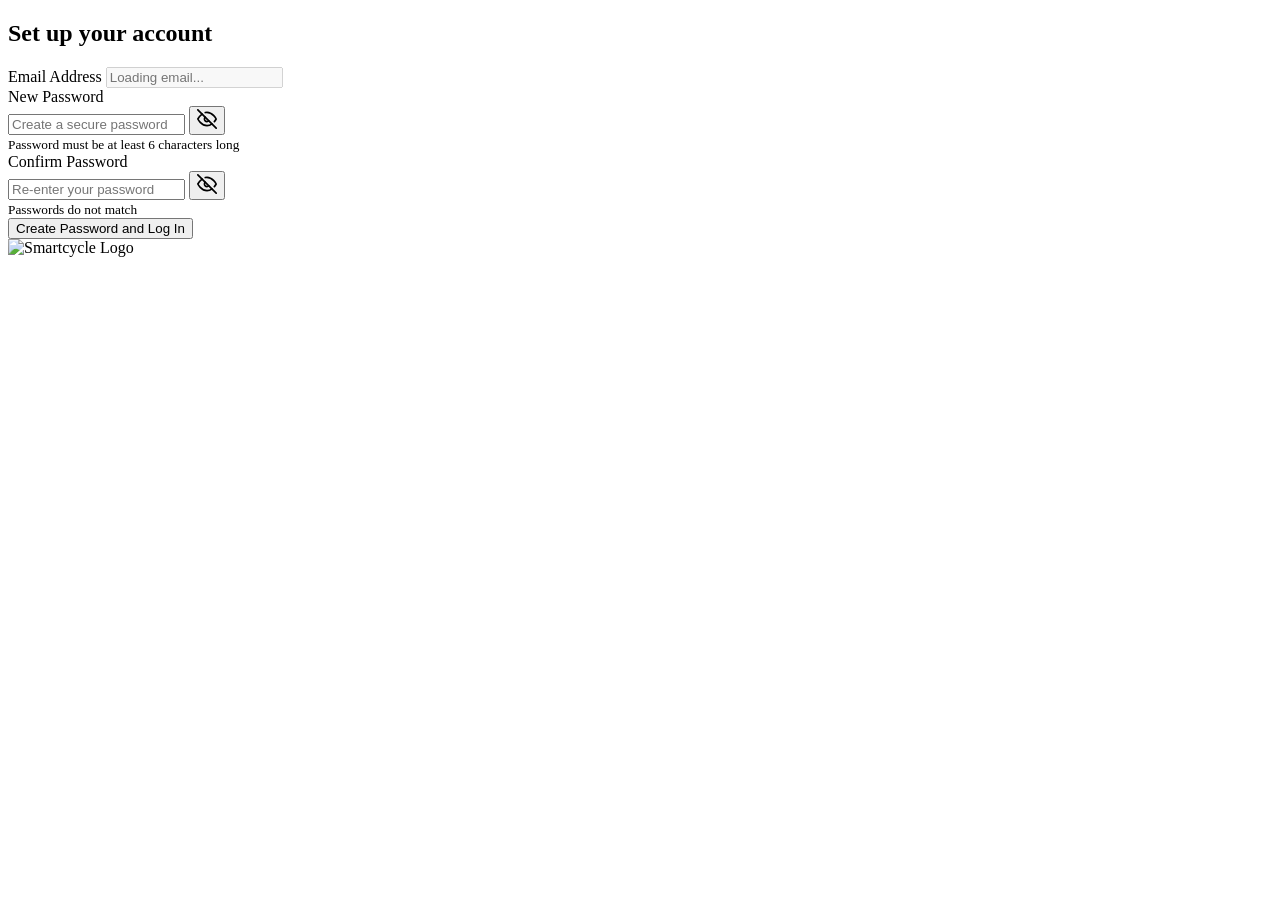
==== account_setup.html @ f35612db "Create account_setup.html" ====
<!DOCTYPE html>
<html lang="en">
<head>
    <meta charset="UTF-8">
    <meta name="viewport" content="width=device-width, initial-scale=1.0">
    <title>Set Up Your Account</title>
    <link rel="preconnect" href="https://fonts.googleapis.com">
    <link rel="preconnect" href="https://fonts.gstatic.com" crossorigin>
    <link rel="stylesheet" href="https://fonts.googleapis.com/css2?family=Poppins:wght@400;500;600&display=swap">
    <link rel="stylesheet" href="login.css">
</head>
<body>
    <main class="login-container">
        <section class="form-side" aria-label="Account setup form">
            <header>
                <h1>Set up your account</h1>
            </header>

            <form id="setupForm" method="post" action="" novalidate>
                <div class="form-group">
                    <label for="email">Email Address</label>
                    <input 
                        type="email" 
                        id="email" 
                        name="email"
                        readonly 
                        disabled
                        placeholder="Loading email...">
                </div>

                <div class="form-group">
                    <label for="password">New Password</label>
                    <div class="input-wrapper">
                        <input 
                            type="password" 
                            id="password" 
                            name="password" 
                            placeholder="Create a secure password" 
                            required 
                            aria-required="true"
                            aria-invalid="false"
                            aria-describedby="passwordError">
                        <button type="button" class="toggle-password" onclick="togglePassword('password', 'toggleIcon1', 'toggleButton1')"
                            aria-label="Show password" aria-pressed="false" id="toggleButton1">
                            <svg id="toggleIcon1" xmlns="http://www.w3.org/2000/svg" width="20" height="20" viewBox="0 0 24 24"
                                fill="none" stroke="currentColor" stroke-width="2" stroke-linecap="round" stroke-linejoin="round" aria-hidden="true">
                                <path d="M17.94 17.94A10.07 10.07 0 0 1 12 20c-7 0-11-8-11-8a18.45 18.45 0 0 1 5.06-5.94M9.9 4.24A9.12 9.12 0 0 1 12 4c7 0 11 8 11 8a18.5 18.5 0 0 1-2.16 3.19m-6.72-1.07a3 3 0 1 1-4.24-4.24"></path>
                                <line x1="1" y1="1" x2="23" y2="23"></line>
                            </svg>
                        </button>
                    </div>
                    <small id="passwordError" role="alert">Password must be at least 6 characters long</small>
                </div>

                <div class="form-group">
                    <label for="confirmPassword">Confirm Password</label>
                    <div class="input-wrapper">
                        <input 
                            type="password" 
                            id="confirmPassword" 
                            name="confirmPassword" 
                            placeholder="Re-enter your password" 
                            required 
                            aria-required="true"
                            aria-invalid="false"
                            aria-describedby="confirmPasswordError">
                        <button type="button" class="toggle-password" onclick="togglePassword('confirmPassword', 'toggleIcon2', 'toggleButton2')"
                            aria-label="Show password" aria-pressed="false" id="toggleButton2">
                            <svg id="toggleIcon2" xmlns="http://www.w3.org/2000/svg" width="20" height="20" viewBox="0 0 24 24"
                                fill="none" stroke="currentColor" stroke-width="2" stroke-linecap="round" stroke-linejoin="round" aria-hidden="true">
                                <path d="M17.94 17.94A10.07 10.07 0 0 1 12 20c-7 0-11-8-11-8a18.45 18.45 0 0 1 5.06-5.94M9.9 4.24A9.12 9.12 0 0 1 12 4c7 0 11 8 11 8a18.5 18.5 0 0 1-2.16 3.19m-6.72-1.07a3 3 0 1 1-4.24-4.24"></path>
                                <line x1="1" y1="1" x2="23" y2="23"></line>
                            </svg>
                        </button>
                    </div>
                    <small id="confirmPasswordError" role="alert">Passwords do not match</small>
                </div>

                <button type="submit" class="login-button" id="submitBtn">Create Password and Log In</button>
            </form>

            <footer class="logo">
                <img src="photo/logo_name.png" alt="Smartcycle Logo" class="logo-image">
            </footer>
        </section>

        <aside class="glass-side" aria-hidden="true"></aside>
    </main>

    <dialog id="successModal" aria-labelledby="successTitle" aria-describedby="successDesc">
        <div class="modal-icon success" aria-hidden="true">✓</div>
        <h2 id="successTitle" class="modal-title">Account Ready!</h2>
        <p id="successDesc" class="modal-message">Your password has been set up. Logging you in now...</p>
    </dialog>

    <dialog id="errorModal" aria-labelledby="errorTitle" aria-describedby="errorDesc">
        <button class="modal-close" id="modalCloseBtn" aria-label="Close">✕</button>
        <div class="modal-icon error" aria-hidden="true">✕</div>
        <h2 id="errorTitle" class="modal-title">Setup Failed</h2>
        <p id="errorDesc" class="modal-message">The invitation link may be invalid or expired. Please check with your Super Admin.</p>
    </dialog>

    <script src="https://cdn.jsdelivr.net/npm/@supabase/supabase-js@2"></script>
    <script src="setup_account.js"></script>
</body>
</html>
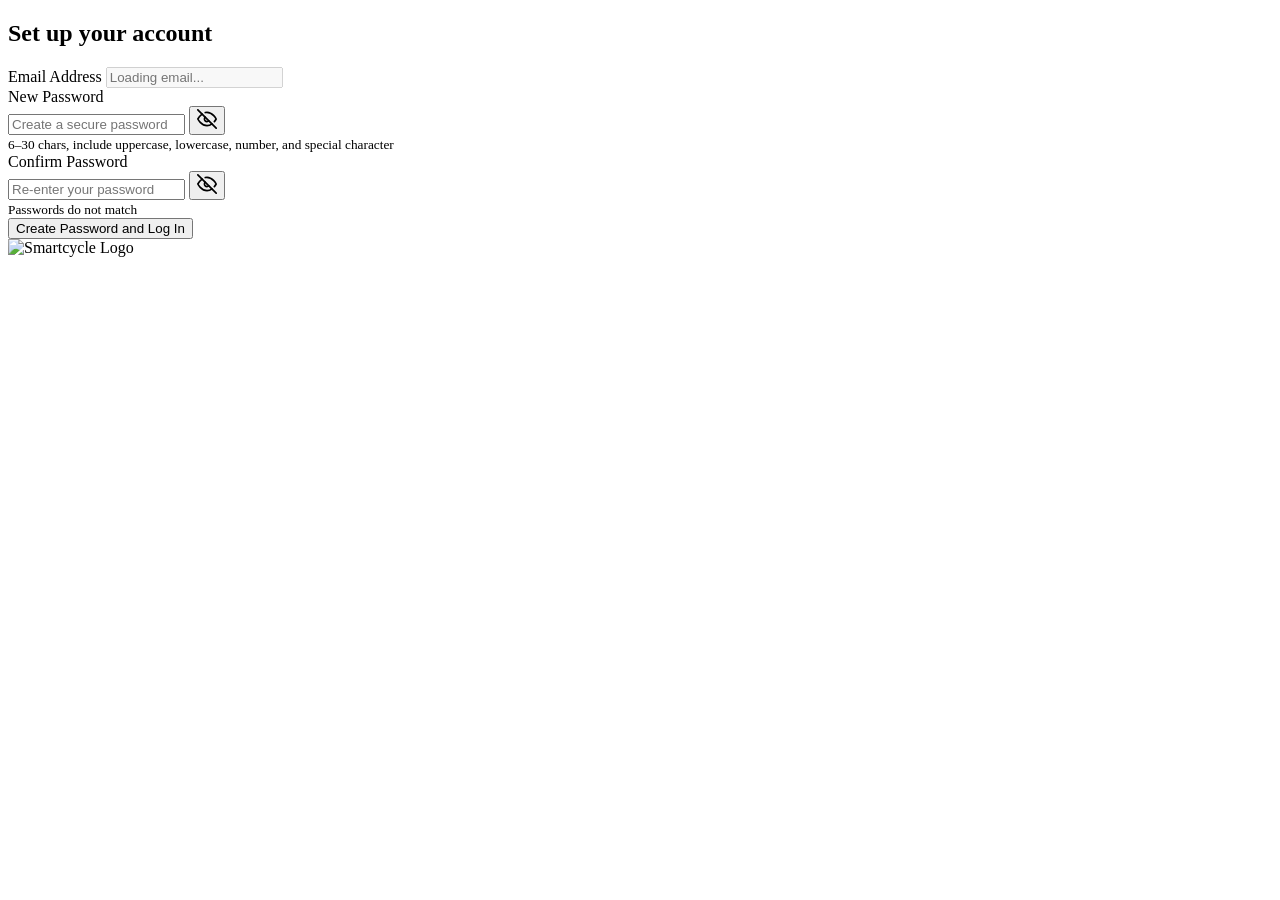
==== commit bc778269: "Update account_setup.html" ====
--- a/account_setup.html
+++ b/account_setup.html
@@ -9,6 +9,7 @@
     <link rel="stylesheet" href="https://fonts.googleapis.com/css2?family=Poppins:wght@400;500;600&display=swap">
     <link rel="stylesheet" href="login.css">
 </head>
+    
 <body>
     <main class="login-container">
         <section class="form-side" aria-label="Account setup form">
@@ -36,6 +37,7 @@
                             id="password" 
                             name="password" 
                             placeholder="Create a secure password" 
+                            maxlength="30"
                             required 
                             aria-required="true"
                             aria-invalid="false"
@@ -49,7 +51,9 @@
                             </svg>
                         </button>
                     </div>
-                    <small id="passwordError" role="alert">Password must be at least 6 characters long</small>
+                    <small id="passwordError" role="alert">
+                        6–30 chars, include uppercase, lowercase, number, and special character
+                    </small>
                 </div>
 
                 <div class="form-group">
@@ -60,6 +64,7 @@
                             id="confirmPassword" 
                             name="confirmPassword" 
                             placeholder="Re-enter your password" 
+                            maxlength="30"
                             required 
                             aria-required="true"
                             aria-invalid="false"
@@ -101,6 +106,6 @@
     </dialog>
 
     <script src="https://cdn.jsdelivr.net/npm/@supabase/supabase-js@2"></script>
-    <script src="setup_account.js"></script>
+    <script src="account_setup.js"></script>
 </body>
 </html>
